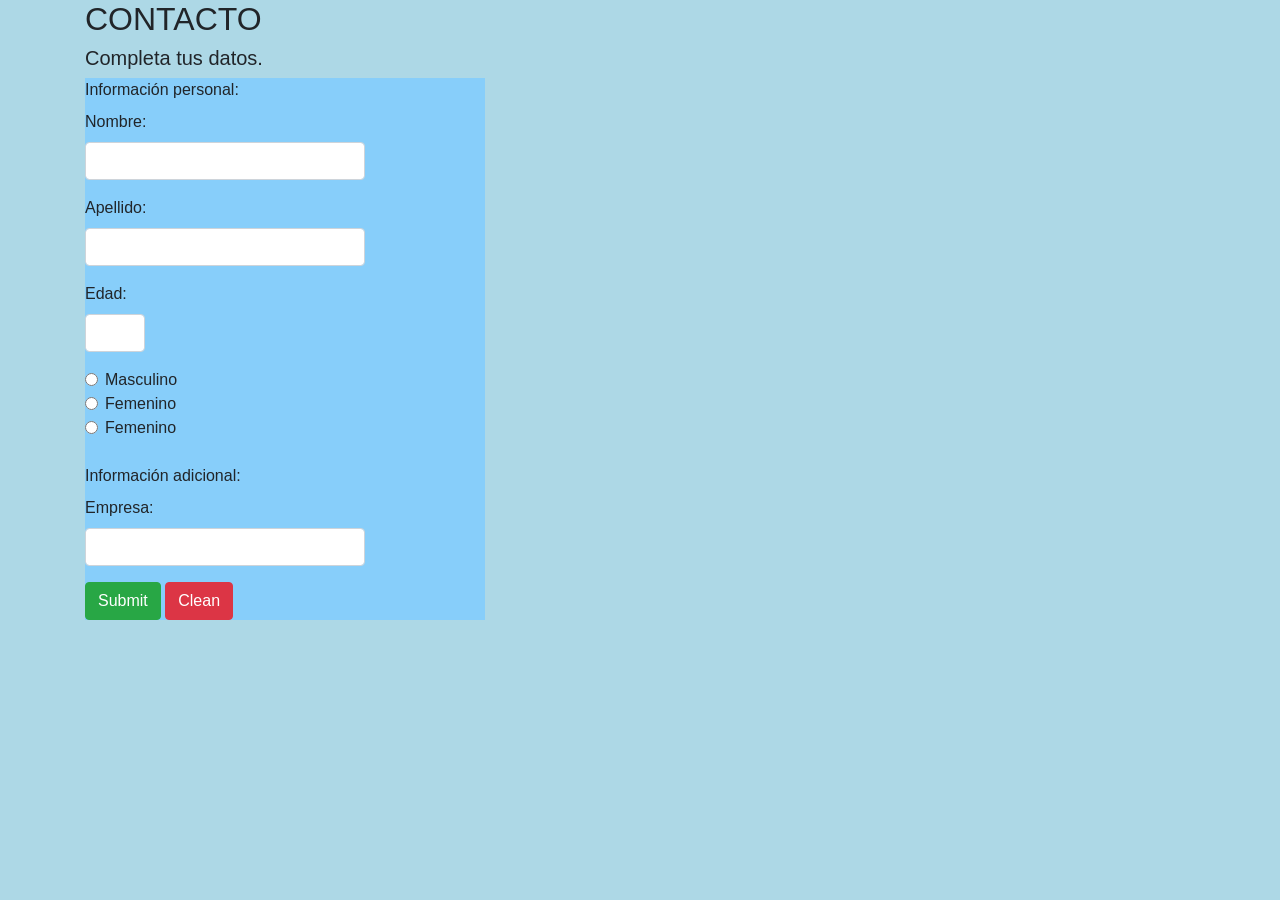
==== index.html @ f422f30a "se agregaron estilos" ====
<!DOCTYPE html>
<html lang="en">
<head>
    <meta charset="UTF-8">
    <meta name="viewport" content="width=device-width, initial-scale=1">
    <link rel="stylesheet" type="text/css" href="mystyle.css">
    <!-- Latest compiled and minified CSS -->
    <link rel="stylesheet" href="https://cdn.jsdelivr.net/npm/bootstrap@4.6.1/dist/css/bootstrap.min.css">
    <!-- jQuery library -->
    <script src="https://cdn.jsdelivr.net/npm/jquery@3.6.0/dist/jquery.slim.min.js"></script>
    <!-- Popper JS -->
    <script src="https://cdn.jsdelivr.net/npm/popper.js@1.16.1/dist/umd/popper.min.js"></script>
    <!-- Latest compiled JavaScript -->
    <script src="https://cdn.jsdelivr.net/npm/bootstrap@4.6.1/dist/js/bootstrap.bundle.min.js"></script>
    <title>Main Form</title>
    <style>
        #edad {
            width: 15%;
        }
    </style>
</head>
<body>
    <div class="container">
        <div class="row">
            <div class="col">
                <h2>CONTACTO</h2>
                <h5>Completa tus datos.</h5>
                <form action="" id="form" style="width: 400px;">
                <label>Información personal:</label>
                <div class="form-group">
                    <label for="nombre">Nombre:</label>
                    <input type="text" id="nombre" class="form-control" maxlength="20">
                </div>
                <div class="form-group">
                    <label for="apellido">Apellido:</label>
                    <input type="text" id="apellido" class="form-control" maxlength="20">
                </div>
                <div class="form-group">
                    <label for="edad">Edad:</label>
                    <input type="text" id="edad" class="form-control" maxlength="2">
                </div>
                <div class="form-check">
                    <label class="form-check-label" for="masculino">
                    <input type="radio" class="form-check-input" id="masculino" name="genero" value="masculino">Masculino
                    </label>
                </div>
                <div class="form-check">
                    <label class="form-check-label" for="femenino">
                    <input type="radio" class="form-check-input" id="femenino" name="genero" value="femenino">Femenino    
                    </label>
                </div>
                <div class="form-check">
                    <label class="form-check-label" for="otro">
                    <input type="radio" class="form-check-input" id="otro" name="genero" value="otro">Femenino    
                    </label>
                </div><br>
                <label for="">Información adicional:</label>
                <div class="form-group">
                    <label for="empresa">Empresa:</label>
                    <input type="text" id="empresa" class="form-control" maxlength="20">
                </div>
                <input type="submit"  value="Submit" id="save" class="btn btn-success">
                <button type="button" id="clean" class="btn btn-danger" >Clean</button>
                
                </form>
            </div>
         
        </div>
    </div>
    <script src="myscript.js"></script>
</body>
</html>
---- mystyle.css ----
#form {
    background-color: lightskyblue;
    font-family: 'Lucida Sans', 'Lucida Sans Regular', 'Lucida Grande', 'Lucida Sans Unicode', Geneva, Verdana, sans-serif;

}

body {
   background-color: lightblue !important;
}

#nombre {
    width: 70%;
}

#apellido {
    width: 70%;
}

#empresa {
    width: 70%;
}
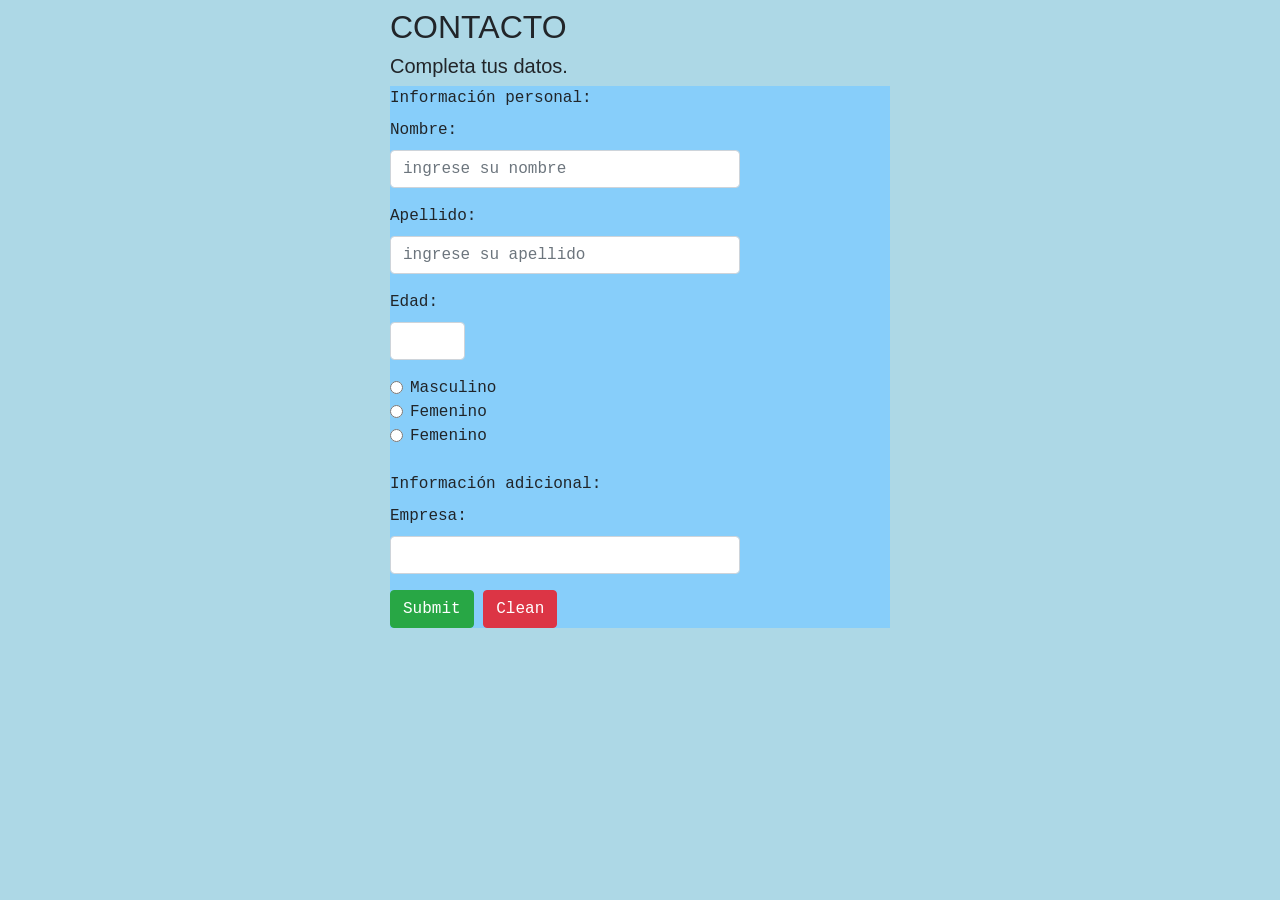
==== commit 6237836a: "se agregaron estilos" ====
--- a/index.html
+++ b/index.html
@@ -20,20 +20,22 @@
     </style>
 </head>
 <body>
-    <div class="container">
+    <div class="container pt-2">
         <div class="row">
+            <div class="col">
+            </div>
             <div class="col">
                 <h2>CONTACTO</h2>
                 <h5>Completa tus datos.</h5>
-                <form action="" id="form" style="width: 400px;">
+                <form action="" method="post" id="form" style="width: 500px;">
                 <label>Información personal:</label>
                 <div class="form-group">
                     <label for="nombre">Nombre:</label>
-                    <input type="text" id="nombre" class="form-control" maxlength="20">
+                    <input type="text" id="nombre" class="form-control" maxlength="20" placeholder="ingrese su nombre">
                 </div>
                 <div class="form-group">
                     <label for="apellido">Apellido:</label>
-                    <input type="text" id="apellido" class="form-control" maxlength="20">
+                    <input type="text" id="apellido" class="form-control" maxlength="20" placeholder="ingrese su apellido">
                 </div>
                 <div class="form-group">
                     <label for="edad">Edad:</label>
@@ -64,7 +66,8 @@
                 
                 </form>
             </div>
-         
+            <div class="col">
+            </div>
         </div>
     </div>
     <script src="myscript.js"></script>
--- a/mystyle.css
+++ b/mystyle.css
@@ -1,7 +1,7 @@
 #form {
     background-color: lightskyblue;
-    font-family: 'Lucida Sans', 'Lucida Sans Regular', 'Lucida Grande', 'Lucida Sans Unicode', Geneva, Verdana, sans-serif;
-
+    font-family: "Lucida Console", "Courier New", monospace;
+    
 }
 
 body {
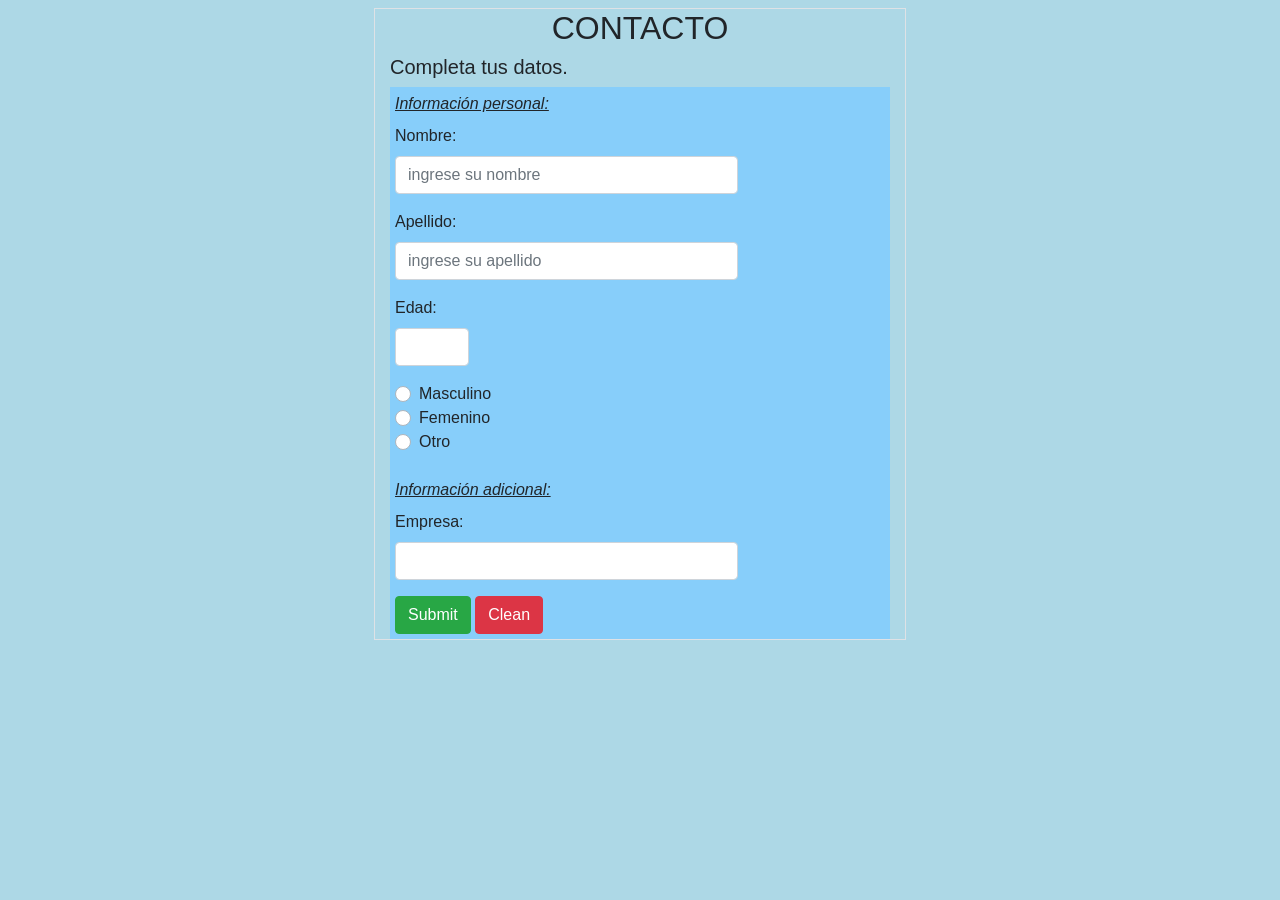
==== commit 202540f0: "se modificaron estilos" ====
--- a/index.html
+++ b/index.html
@@ -24,11 +24,11 @@
         <div class="row">
             <div class="col">
             </div>
-            <div class="col">
-                <h2>CONTACTO</h2>
+            <div class="col border">
+                <h2 id="titulo">CONTACTO</h2>
                 <h5>Completa tus datos.</h5>
-                <form action="" method="post" id="form" style="width: 500px;">
-                <label>Información personal:</label>
+                <form action="" method="post" id="form" style="width: 500px;" >
+                <label id="label1">Información personal:</label>
                 <div class="form-group">
                     <label for="nombre">Nombre:</label>
                     <input type="text" id="nombre" class="form-control" maxlength="20" placeholder="ingrese su nombre">
@@ -41,22 +41,19 @@
                     <label for="edad">Edad:</label>
                     <input type="text" id="edad" class="form-control" maxlength="2">
                 </div>
-                <div class="form-check">
-                    <label class="form-check-label" for="masculino">
-                    <input type="radio" class="form-check-input" id="masculino" name="genero" value="masculino">Masculino
-                    </label>
+                <div class="custom-control custom-radio">
+                    <input type="radio" class="custom-control-input" id="masculino" name="genero" value="masculino">
+                    <label class="custom-control-label" for="masculino">Masculino</label>
                 </div>
-                <div class="form-check">
-                    <label class="form-check-label" for="femenino">
-                    <input type="radio" class="form-check-input" id="femenino" name="genero" value="femenino">Femenino    
-                    </label>
+                <div class="custom-control custom-radio">
+                    <input type="radio" class="custom-control-input" id="femenino" name="genero" value="femenino">
+                    <label class="custom-control-label" for="femenino">Femenino</label>
                 </div>
-                <div class="form-check">
-                    <label class="form-check-label" for="otro">
-                    <input type="radio" class="form-check-input" id="otro" name="genero" value="otro">Femenino    
-                    </label>
+                <div class="custom-control custom-radio">
+                    <input type="radio" class="custom-control-input" id="otro" name="genero" value="otro">
+                    <label class="custom-control-label" for="otro">Otro</label>
                 </div><br>
-                <label for="">Información adicional:</label>
+                <label id="label2">Información adicional:</label>
                 <div class="form-group">
                     <label for="empresa">Empresa:</label>
                     <input type="text" id="empresa" class="form-control" maxlength="20">
--- a/mystyle.css
+++ b/mystyle.css
@@ -1,7 +1,7 @@
 #form {
     background-color: lightskyblue;
-    font-family: "Lucida Console", "Courier New", monospace;
-    
+    font-family: 'Lucida Sans', 'Lucida Sans Regular', 'Lucida Grande', 'Lucida Sans Unicode', Geneva, Verdana, sans-serif;
+    padding: 5px;
 }
 
 body {
@@ -20,3 +20,16 @@
     width: 70%;
 }
 
+#titulo {
+    text-align: center;
+}
+
+#label1 {
+    font-style: italic;
+    text-decoration: underline;
+}
+
+#label2 {
+    font-style: italic;
+    text-decoration: underline;
+}
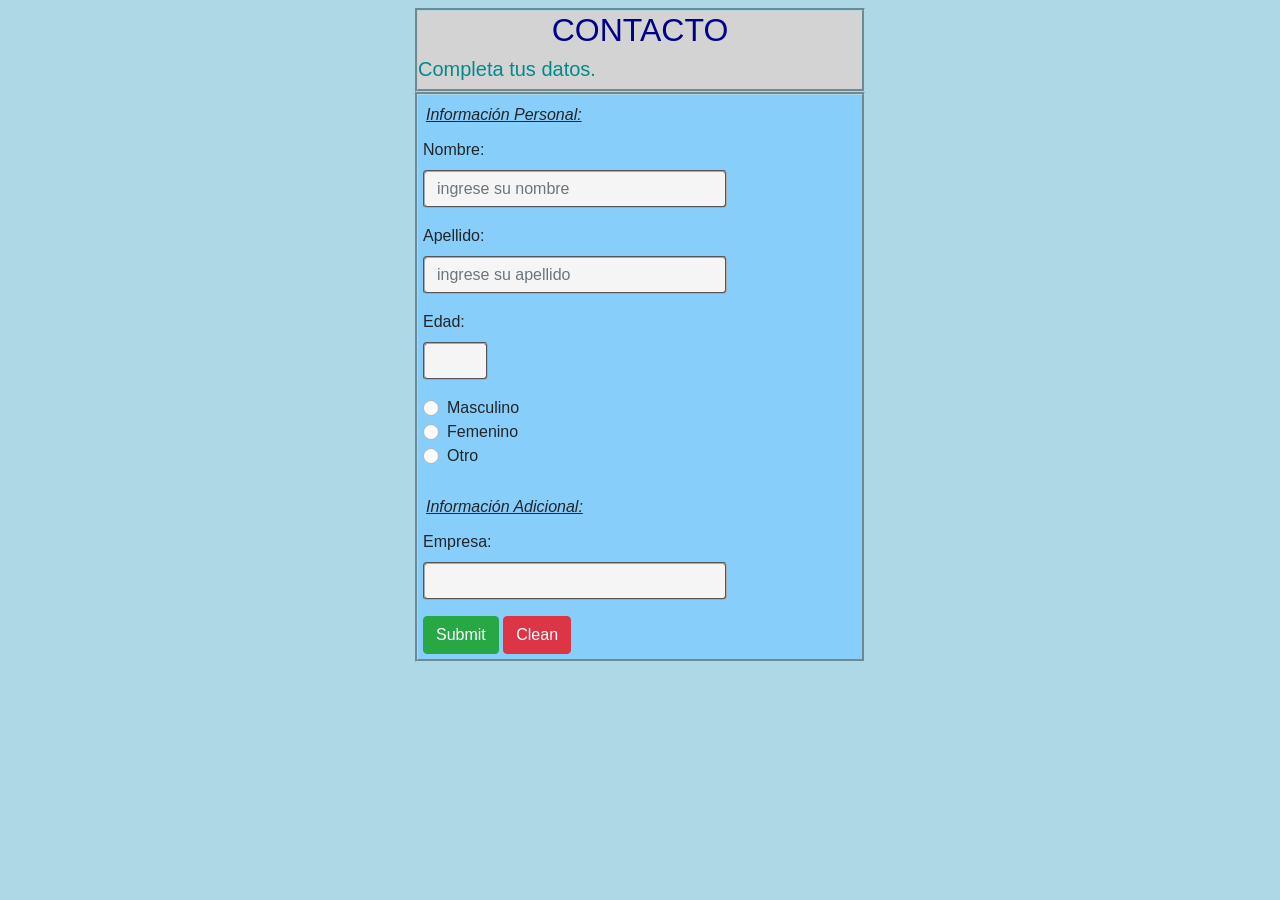
==== commit 44d6e34a: "se modifico style y script" ====
--- a/index.html
+++ b/index.html
@@ -24,18 +24,20 @@
         <div class="row">
             <div class="col">
             </div>
-            <div class="col border">
-                <h2 id="titulo">CONTACTO</h2>
-                <h5>Completa tus datos.</h5>
-                <form action="" method="post" id="form" style="width: 500px;" >
+            <div class="col">
+                <div class="header">
+                    <h2 id="titulo">CONTACTO</h2>
+                    <h5 id="subtitulo">Completa tus datos.</h5>
+                </div> 
+                <form action="" method="post" id="form" style="width: 450px;" >
                 <label id="label1">Información personal:</label>
                 <div class="form-group">
                     <label for="nombre">Nombre:</label>
-                    <input type="text" id="nombre" class="form-control" maxlength="20" placeholder="ingrese su nombre">
+                    <input type="text" id="nombre" class="form-control" maxlength="20" placeholder="ingrese su nombre" required>
                 </div>
                 <div class="form-group">
                     <label for="apellido">Apellido:</label>
-                    <input type="text" id="apellido" class="form-control" maxlength="20" placeholder="ingrese su apellido">
+                    <input type="text" id="apellido" class="form-control" maxlength="20" placeholder="ingrese su apellido" required>
                 </div>
                 <div class="form-group">
                     <label for="edad">Edad:</label>
@@ -60,7 +62,6 @@
                 </div>
                 <input type="submit"  value="Submit" id="save" class="btn btn-success">
                 <button type="button" id="clean" class="btn btn-danger" >Clean</button>
-                
                 </form>
             </div>
             <div class="col">
--- a/mystyle.css
+++ b/mystyle.css
@@ -2,10 +2,12 @@
     background-color: lightskyblue;
     font-family: 'Lucida Sans', 'Lucida Sans Regular', 'Lucida Grande', 'Lucida Sans Unicode', Geneva, Verdana, sans-serif;
     padding: 5px;
+    border: 3px groove lightblue;
 }
 
 body {
    background-color: lightblue !important;
+   
 }
 
 #nombre {
@@ -22,14 +24,28 @@
 
 #titulo {
     text-align: center;
+    color: darkblue;
 }
 
-#label1 {
+#subtitulo {
+    color: darkcyan;
+}
+
+#label1, #label2 {
+    text-transform: capitalize;
     font-style: italic;
     text-decoration: underline;
+    padding: 3px;
 }
 
-#label2 {
-    font-style: italic;
-    text-decoration: underline;
+.header {
+    background-color: lightgray;
+    border: 3px groove lightblue;
 }
+
+input[type=text] {
+    border: 2px groove darkgray;
+    border-radius: 4px;
+    background-color: whitesmoke;
+    color: lightseagreen;
+  }
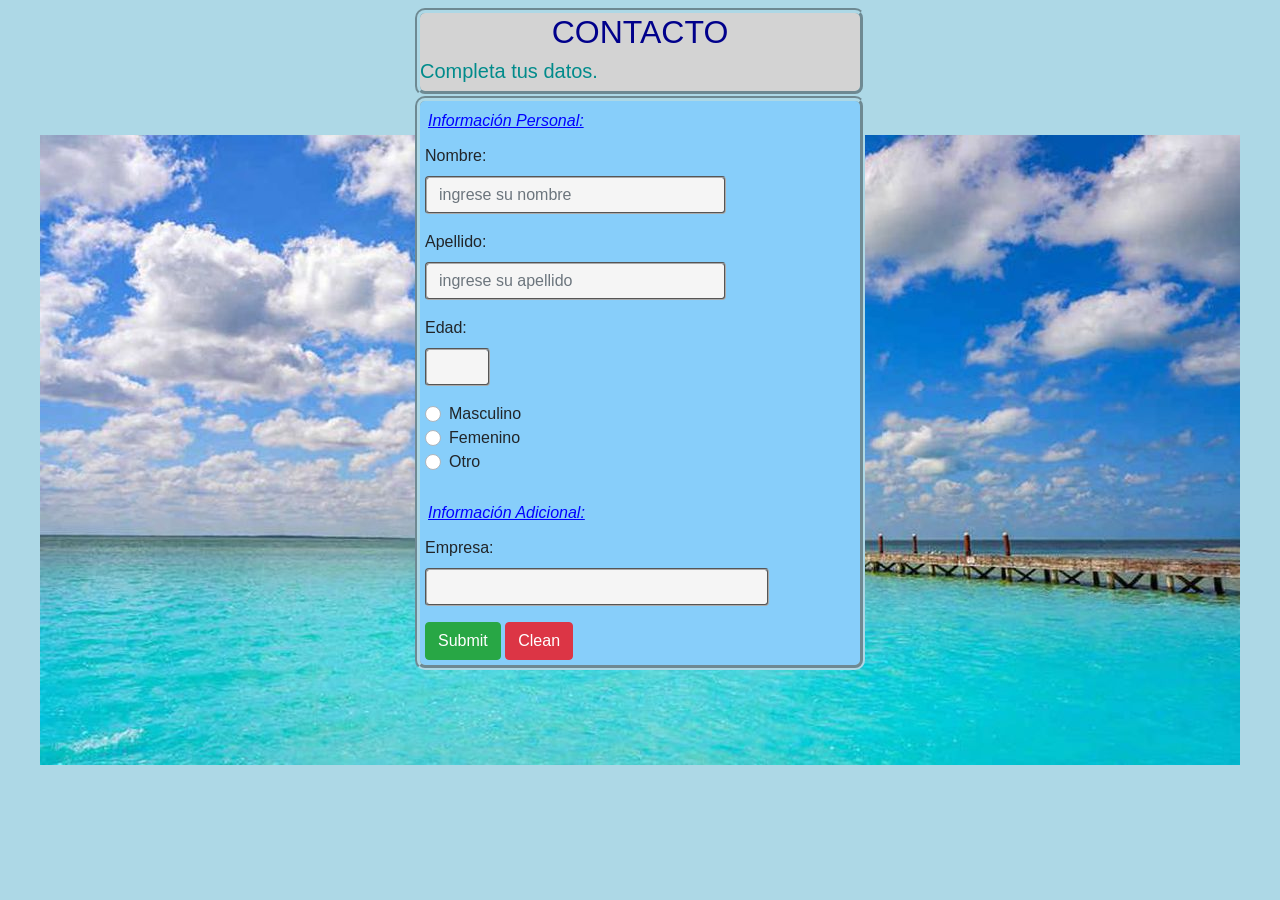
==== commit 872782fd: "se agrego imagen" ====
--- a/index.html
+++ b/index.html
@@ -2,7 +2,7 @@
 <html lang="en">
 <head>
     <meta charset="UTF-8">
-    <meta name="viewport" content="width=device-width, initial-scale=1">
+    <meta name="viewport" content="width=device-width, initial-scale=1.0">
     <link rel="stylesheet" type="text/css" href="mystyle.css">
     <!-- Latest compiled and minified CSS -->
     <link rel="stylesheet" href="https://cdn.jsdelivr.net/npm/bootstrap@4.6.1/dist/css/bootstrap.min.css">
--- a/mystyle.css
+++ b/mystyle.css
@@ -2,24 +2,29 @@
     background-color: lightskyblue;
     font-family: 'Lucida Sans', 'Lucida Sans Regular', 'Lucida Grande', 'Lucida Sans Unicode', Geneva, Verdana, sans-serif;
     padding: 5px;
-    border: 3px groove lightblue;
+    border: 5px groove lightblue;
+    border-radius: 10px;
 }
 
 body {
    background-color: lightblue !important;
+   background: url("holbox.jpg") no-repeat fixed center;
    
 }
 
 #nombre {
     width: 70%;
+    
 }
 
 #apellido {
     width: 70%;
+    
 }
 
 #empresa {
-    width: 70%;
+    width: 80%;
+    
 }
 
 #titulo {
@@ -34,18 +39,20 @@
 #label1, #label2 {
     text-transform: capitalize;
     font-style: italic;
+    color: blue;
     text-decoration: underline;
     padding: 3px;
 }
 
 .header {
     background-color: lightgray;
-    border: 3px groove lightblue;
+    border: 5px groove lightblue;
+    border-radius: 10px;
 }
 
 input[type=text] {
     border: 2px groove darkgray;
     border-radius: 4px;
     background-color: whitesmoke;
-    color: lightseagreen;
+    color: blue;
   }
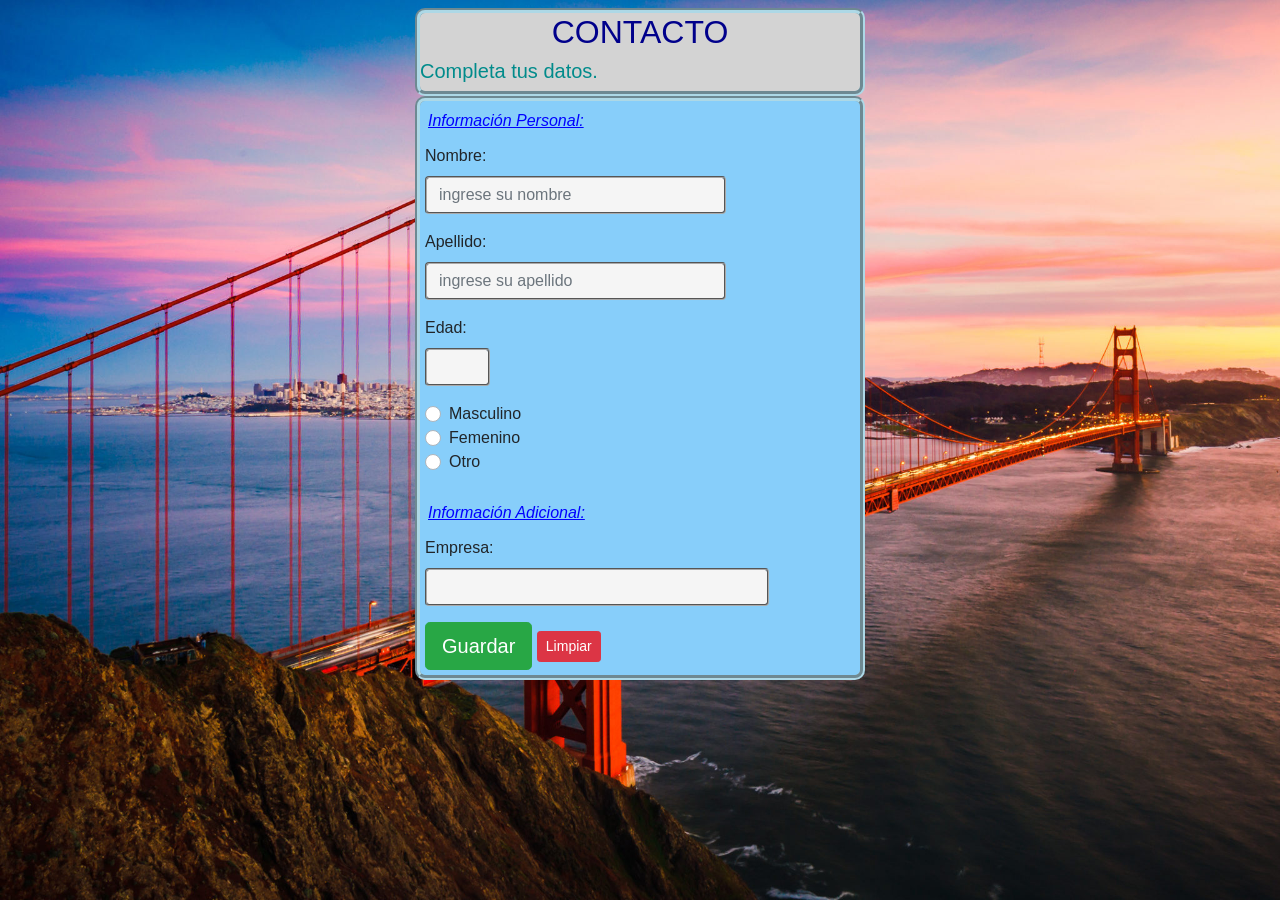
==== commit 5cf54fd6: "se cambio index" ====
--- a/index.html
+++ b/index.html
@@ -60,8 +60,8 @@
                     <label for="empresa">Empresa:</label>
                     <input type="text" id="empresa" class="form-control" maxlength="20">
                 </div>
-                <input type="submit"  value="Submit" id="save" class="btn btn-success">
-                <button type="button" id="clean" class="btn btn-danger" >Clean</button>
+                <input type="submit"  value="Guardar" id="save" class="btn btn-success btn-lg">
+                <button type="button" id="clean" class="btn btn-danger btn-sm" >Limpiar</button>
                 </form>
             </div>
             <div class="col">
--- a/mystyle.css
+++ b/mystyle.css
@@ -7,9 +7,30 @@
 }
 
 body {
-   background-color: lightblue !important;
-   background: url("holbox.jpg") no-repeat fixed center;
-   
+    background: url("san-francisco.jpeg") no-repeat fixed;
+    background-size: cover;
+}
+
+#label1, #label2 {
+    text-transform: capitalize;
+    font-style: italic;
+    color: blue;
+    text-decoration: underline;
+    padding: 3px;
+}
+
+.header {
+    background-color: lightgray;
+    border: 5px groove lightblue;
+    border-radius: 10px;
+    width: 450px;
+}
+
+input[type=text] {
+    border: 2px groove darkgray;
+    border-radius: 4px;
+    background-color: whitesmoke;
+    color: blue;
 }
 
 #nombre {
@@ -34,25 +55,4 @@
 
 #subtitulo {
     color: darkcyan;
-}
-
-#label1, #label2 {
-    text-transform: capitalize;
-    font-style: italic;
-    color: blue;
-    text-decoration: underline;
-    padding: 3px;
-}
-
-.header {
-    background-color: lightgray;
-    border: 5px groove lightblue;
-    border-radius: 10px;
-}
-
-input[type=text] {
-    border: 2px groove darkgray;
-    border-radius: 4px;
-    background-color: whitesmoke;
-    color: blue;
-  }
+}
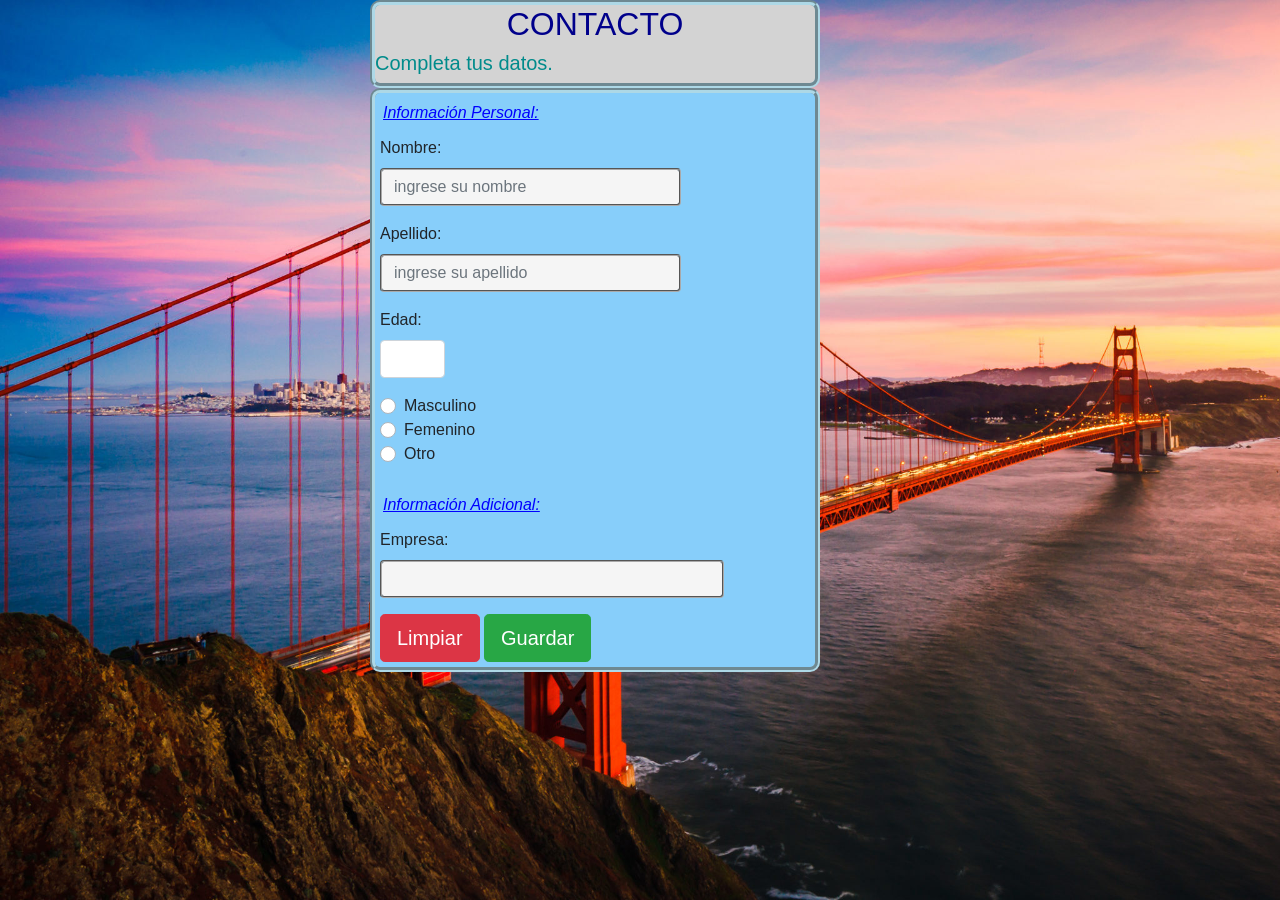
==== commit 0abc2ca2: "se hicieron correciones" ====
--- a/index.html
+++ b/index.html
@@ -20,11 +20,9 @@
     </style>
 </head>
 <body>
-    <div class="container pt-2">
+    <div class="container">
         <div class="row">
-            <div class="col">
-            </div>
-            <div class="col">
+            <div class="col-md-6 offset-md-3">
                 <div class="header">
                     <h2 id="titulo">CONTACTO</h2>
                     <h5 id="subtitulo">Completa tus datos.</h5>
@@ -41,7 +39,7 @@
                 </div>
                 <div class="form-group">
                     <label for="edad">Edad:</label>
-                    <input type="text" id="edad" class="form-control" maxlength="2">
+                    <input type="number" id="edad" class="form-control" min="1" max="110">
                 </div>
                 <div class="custom-control custom-radio">
                     <input type="radio" class="custom-control-input" id="masculino" name="genero" value="masculino">
@@ -60,11 +58,10 @@
                     <label for="empresa">Empresa:</label>
                     <input type="text" id="empresa" class="form-control" maxlength="20">
                 </div>
+                <button type="button" id="clean" class="btn btn-danger btn-lg" >Limpiar</button>
                 <input type="submit"  value="Guardar" id="save" class="btn btn-success btn-lg">
-                <button type="button" id="clean" class="btn btn-danger btn-sm" >Limpiar</button>
+                
                 </form>
-            </div>
-            <div class="col">
             </div>
         </div>
     </div>
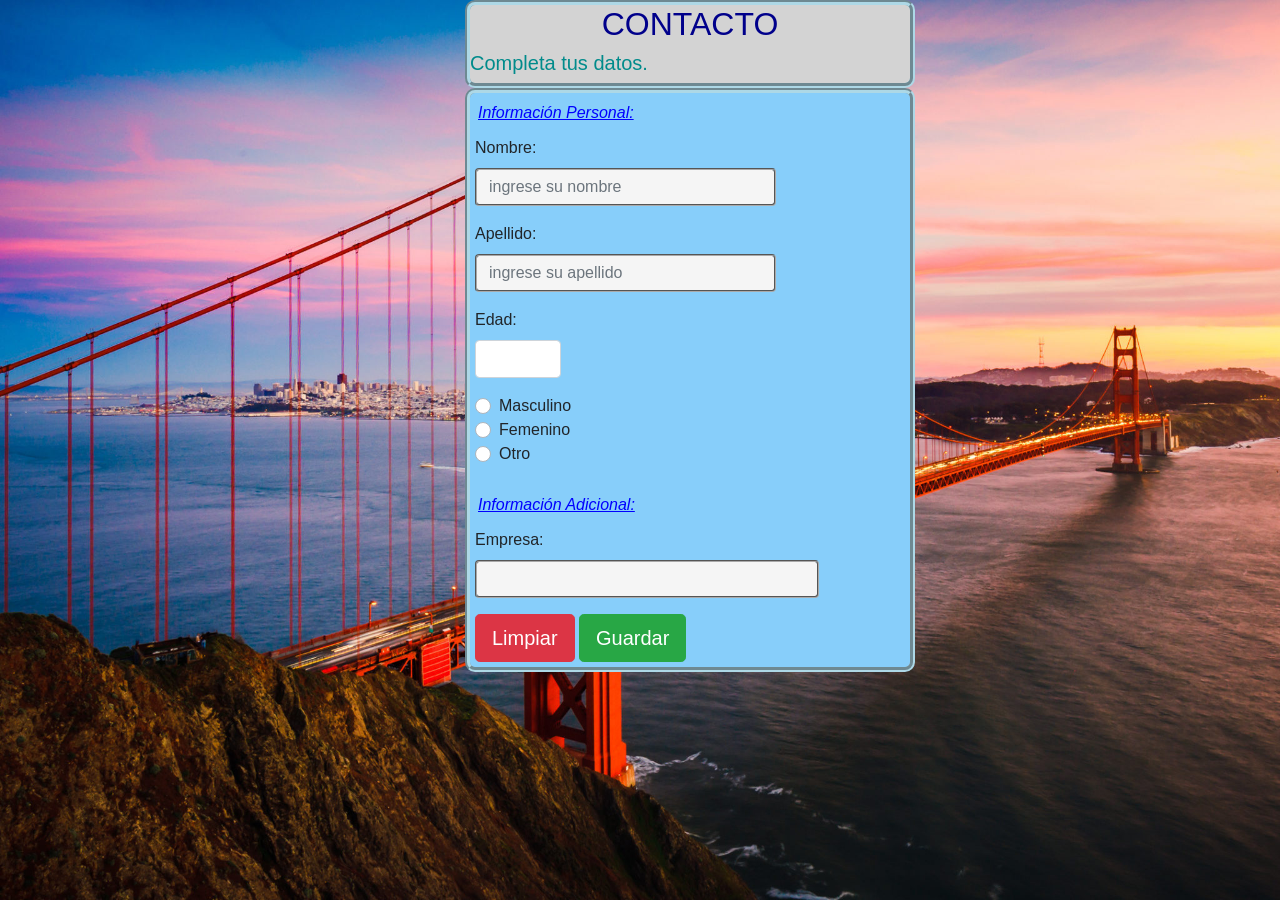
==== commit e1dbe617: "se realizaron correciones" ====
--- a/index.html
+++ b/index.html
@@ -15,14 +15,14 @@
     <title>Main Form</title>
     <style>
         #edad {
-            width: 15%;
+            width: 20%;
         }
     </style>
 </head>
 <body>
     <div class="container">
         <div class="row">
-            <div class="col-md-6 offset-md-3">
+            <div class="col-md-4 offset-md-4">
                 <div class="header">
                     <h2 id="titulo">CONTACTO</h2>
                     <h5 id="subtitulo">Completa tus datos.</h5>
